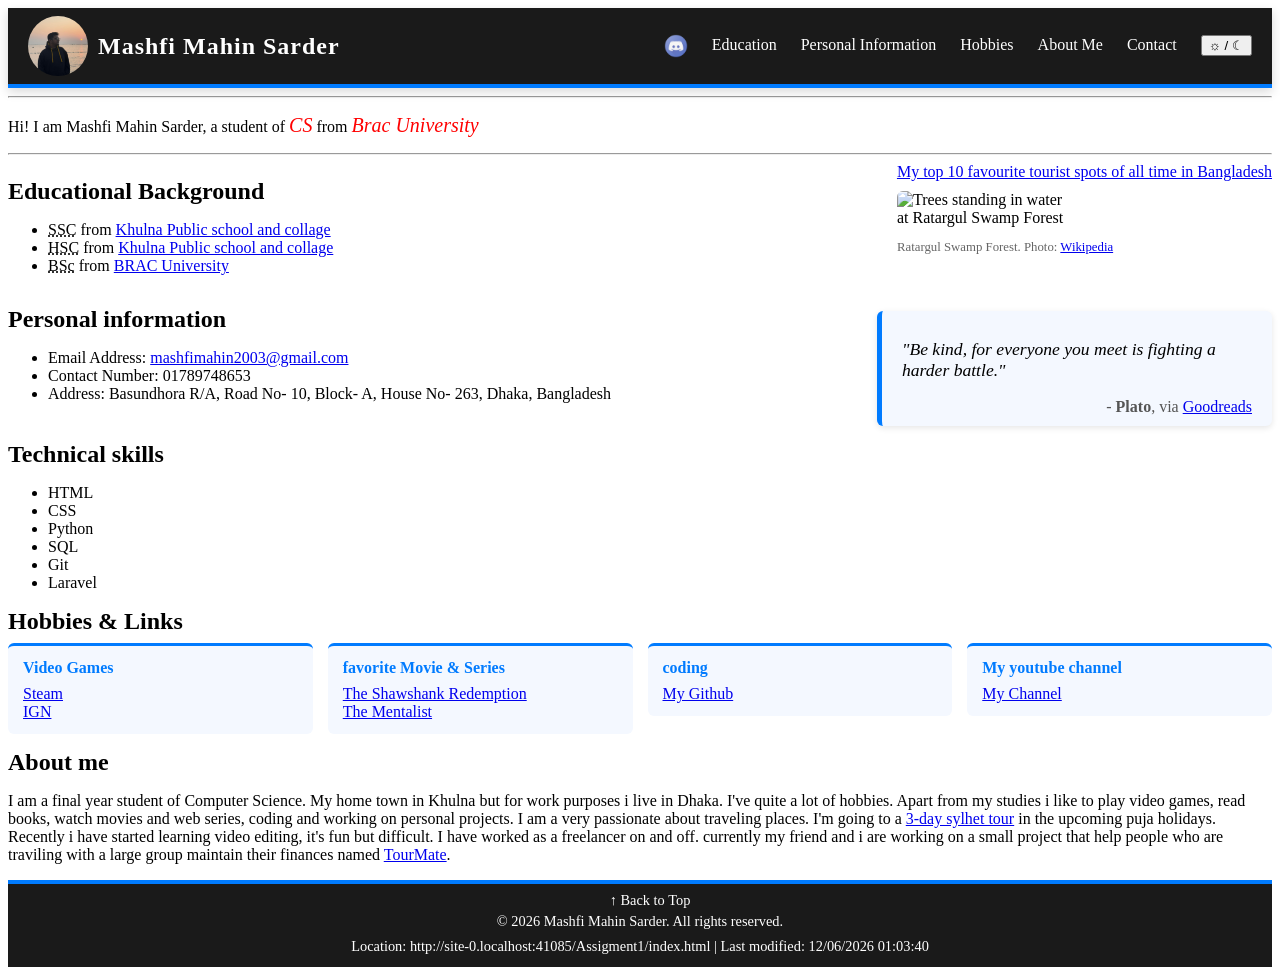
==== Assigment1/index.html @ 3bc18e37 "Finished" ====
<!doctype html>
<html lang="en">
  <head>
    <meta charset="UTF-8" />
    <meta name="viewport" content="width=device-width, initial-scale=1.0" />
    <meta name="keywords" content="HTML, CSS" />
    <link rel="stylesheet" href="./style.css" />

    <title>Self Blog- Mashfi Mahin Sarder</title>
  </head>

  <body>
    <header class="prominent-header">
      <img class="profile-pic" src="Images/self.jpg" alt="An image of me" />
      <h1 class="logo"><strong>Mashfi Mahin Sarder</strong></h1>
      <nav>
        <a href="https://discord.com/channels/1556135554771452008">
          <img
            class="nav-icon"
            src="Images/discord.png"
            alt="391 Discord Server"
          />
        </a>
        <a href="#Education">Education</a>
        <a href="#personal">Personal Information</a>
        <a href="#hobbies">Hobbies</a>
        <a href="#about">About Me</a>
        <a href="#contact">Contact</a>
        <button
          class="theme-btn"
          onclick="document.body.classList.toggle('dark')"
        >
          &#9788; / &#9790;
        </button>
      </nav>
    </header>
    <hr />
    <p>
      Hi! I am Mashfi Mahin Sarder, a student of <em>CS</em> from
      <em>Brac University</em>
    </p>
    <hr />
    <div class="flex-container">
      <div>
        <h2 id="Education">Educational Background</h2>
        <ul class="edu-list">
          <li>
            <abbr title="Secondary School Certificate">SSC</abbr> from
            <a href="https://www.kpcbd.edu.bd/"
              >Khulna Public school and collage</a
            >
          </li>
          <li>
            <abbr title="Higher Secondary Certificate">HSC</abbr> from
            <a href="https://www.kpcbd.edu.bd/"
              >Khulna Public school and collage</a
            >
          </li>
          <li>
            <abbr title="Bachelor of computer Science">BSc</abbr> from
            <a href="https://www.bracu.ac.bd/">BRAC University</a>
          </li>
        </ul>
      </div>
      <div>
        <a href="./tourist.html"
          >My top 10 favourite tourist spots of all time in Bangladesh</a
        >
        <img
          class="spot-photo"
          src="https://upload.wikimedia.org/wikipedia/commons/thumb/f/f6/%E0%A6%AA%E0%A6%BE%E0%A6%A8%E0%A6%BF%E0%A6%A4%E0%A7%87_%E0%A6%A8%E0%A6%BF%E0%A6%AE%E0%A6%9C%E0%A7%8D%E0%A6%9C%E0%A6%BF%E0%A6%A4_%E0%A6%B0%E0%A6%BE%E0%A6%A4%E0%A6%BE%E0%A6%B0%E0%A6%97%E0%A7%81%E0%A6%B2_%E0%A6%9C%E0%A6%B2%E0%A6%BE%E0%A6%AC%E0%A6%A8%E0%A7%87%E0%A6%B0_%E0%A6%97%E0%A6%BE%E0%A6%9B.jpg/500px-%E0%A6%AA%E0%A6%BE%E0%A6%A8%E0%A6%BF%E0%A6%A4%E0%A7%87_%E0%A6%A8%E0%A6%BF%E0%A6%AE%E0%A6%9C%E0%A7%8D%E0%A6%9C%E0%A6%BF%E0%A6%A4_%E0%A6%B0%E0%A6%BE%E0%A6%A4%E0%A6%BE%E0%A6%B0%E0%A6%97%E0%A7%81%E0%A6%B2_%E0%A6%9C%E0%A6%B2%E0%A6%BE%E0%A6%AC%E0%A6%A8%E0%A7%87%E0%A6%B0_%E0%A6%97%E0%A6%BE%E0%A6%9B.jpg"
          alt="Trees standing in water at Ratargul Swamp Forest"
        />
        <p class="photo-credit">
          Ratargul Swamp Forest. Photo:
          <a
            href="https://en.wikipedia.org/wiki/File:%E0%A6%AA%E0%A6%BE%E0%A6%A8%E0%A6%BF%E0%A6%A4%E0%A7%87_%E0%A6%A8%E0%A6%BF%E0%A6%AE%E0%A6%9C%E0%A7%8D%E0%A6%9C%E0%A6%BF%E0%A6%A4_%E0%A6%B0%E0%A6%BE%E0%A6%A4%E0%A6%BE%E0%A6%B0%E0%A6%97%E0%A7%81%E0%A6%B2_%E0%A6%9C%E0%A6%B2%E0%A6%BE%E0%A6%AC%E0%A6%A8%E0%A7%87%E0%A6%B0_%E0%A6%97%E0%A6%BE%E0%A6%9B.jpg"
            >Wikipedia</a
          >
        </p>
      </div>
    </div>
    <div class="flex-container">
      <div>
        <h2 id="personal">Personal information</h2>
        <ul>
          <li>
            Email Address:
            <a href="mailto:mashfimahin2003@gmail.com"
              >mashfimahin2003@gmail.com</a
            >
          </li>
          <li>Contact Number: 01789748653</li>
          <li>
            Address: Basundhora R/A, Road No- 10, Block- A, House No- 263,
            Dhaka, Bangladesh
          </li>
        </ul>
      </div>
      <div class="quote-box">
        <blockquote cite="https://www.goodreads.com/author/quotes/879.Plato">
          <p>"Be kind, for everyone you meet is fighting a harder battle."</p>
        </blockquote>
        <p class="quote-author">
          - <strong>Plato</strong>, via
          <a href="https://www.goodreads.com/author/quotes/879.Plato"
            >Goodreads</a
          >
        </p>
      </div>
    </div>
    <h2>Technical skills</h2>
    <ul>
      <li>HTML</li>
      <li>CSS</li>
      <li>Python</li>
      <li>SQL</li>
      <li>Git</li>
      <li>Laravel</li>
    </ul>
    <h2 id="hobbies">Hobbies &amp; Links</h2>
    <div class="flex-container hobby-links">
      <div>
        <h3>Video Games</h3>
        <ul>
          <li><a href="https://store.steampowered.com/">Steam</a></li>
          <li><a href="https://www.ign.com/">IGN</a></li>
        </ul>
      </div>
      <div>
        <h3>favorite Movie &amp; Series</h3>
        <ul>
          <li>
            <a href="https://www.imdb.com/title/tt0111161/"
              >The Shawshank Redemption</a
            >
          </li>
          <li>
            <a href="https://www.imdb.com/title/tt1196946/">The Mentalist</a>
          </li>
        </ul>
      </div>
      <div>
        <h3>coding</h3>
        <ul>
          <li><a href="https://github.com/Mashfi2001">My Github</a></li>
        </ul>
      </div>
      <div>
        <h3>My youtube channel</h3>
        <ul>
          <li>
            <a href="youtube.com/channel/UCqxQkbMiHVb6Gae5THPHy8w?reload=9"
              >My Channel</a
            >
          </li>
        </ul>
      </div>
    </div>
    <h2 id="about">About me</h2>
    <p>
      I am a final year student of Computer Science. My home town in Khulna but
      for work purposes i live in Dhaka. I've quite a lot of hobbies. Apart from
      my studies i like to play video games, read books, watch movies and web
      series, coding and working on personal projects. I am a very passionate
      about traveling places. I'm going to a
      <a href="./sylhet.html">3-day sylhet tour</a> in the upcoming puja
      holidays. Recently i have started learning video editing, it's fun but
      difficult. I have worked as a freelancer on and off. currently my friend
      and i are working on a small project that help people who are traviling
      with a large group maintain their finances named
      <a href="https://tourmate-hazel.vercel.app/login">TourMate</a>.
    </p>
    <footer>
      <a href="#">&uarr; Back to Top</a>
      <p>© 2026 Mashfi Mahin Sarder. All rights reserved.</p>
      <p id="page-info"></p>
      <script>
        document.getElementById("page-info").textContent =
          "Location: " +
          window.location.href +
          " | Last modified: " +
          document.lastModified;
      </script>
    </footer>
  </body>
</html>
---- Assigment1/style.css ----
.profile-pic {
  width: 60px;
  border-radius: 30px;
  margin-right: 10px;
}

.nav-icon {
  height: 24px;
  vertical-align: middle;
}

em {
  color: red;
  font-size: 20px;
}

h2 {
  clear: both;
  margin: 15px 0 8px;
}
hr {
  clear: both;
}
.prominent-header {
  position: sticky;
  top: 0;
  z-index: 100;
  background-color: #1a1a1a; 
  color: #ffffff;
  padding: 8px 20px;
  display: flex;
  justify-content: space-between;
  align-items: center;
  border-bottom: 4px solid #007bff;
  box-shadow: 0 4px 10px rgba(0, 0, 0, 0.15);
}

.prominent-header .logo {
  font-size: 1.5rem;
  letter-spacing: 1px;
  margin: 0;
  margin-right: auto; 
}

.prominent-header nav a {
  color: #ffffff;
  text-decoration: none;
  margin-left: 20px;
  font-weight: 500;
  transition: color 0.2s ease;
}

.prominent-header nav a:hover {
  color: #007bff;
}

footer {
  display: flex;
  justify-content: center;
  flex-direction: column;
  align-items: center;
  padding: 8px;
  background-color: #1a1a1a;
  color: #ffffff;
  border-top: 4px solid #007bff;
  font-size: 0.9rem;
}

footer p {
  margin: 4px 0;
}

footer a {
  color: #ffffff;
  text-decoration: none;
  margin-left: 20px;
  font-weight: 500;
  transition: color 0.2s ease;
}
.flex-container {
  display: flex; 
  justify-content: space-between;
  align-items: flex-start; 
}

.table-wrapper {
  overflow-x: auto;
}

table {
  width: 100%;
  border-collapse: collapse;
  min-width: 500px;
}

th, td {
  border: 1px solid #ccc; 
  padding: 10px;
  text-align: left;
}

th {
  background-color: #1a1a1a;
  color: #fff;
}

tbody tr:nth-child(even) {
  background-color: #f2f2f2; 
}

tbody tr:hover {
  background-color: #d6e9ff;  
}

tfoot td {
  font-weight: bold;
  text-align: center;
}

.table-photo {
  width: 100%;
  max-width: 250px;
  border-radius: 6px;
  display: block;
}

.photo-credit {
  font-size: 0.8rem;
  color: #666;
}

.spot-photo {
  display: block;
  justify-content: center;
  width: 180px;
  border-radius: 6px;
  margin-top: 10px;
}

.quote-box {
  max-width: 350px;
  margin-top: 20px;
  padding: 10px 20px;
  background-color: #f4f8ff;
  border-left: 5px solid #007bff;
  border-radius: 6px;
  box-shadow: 0 2px 6px rgba(0, 0, 0, 0.1);
}

.quote-box blockquote {
  margin: 0;
  font-style: italic;
  font-size: 1.1rem;
}

.quote-author {
  text-align: right;
  margin: 5px 0 0;
  color: #555;
}


.theme-btn {
  margin-left: 20px;
  cursor: pointer;
}

body.dark {
  background-color: #121212;
  color: #eeeeee;
}

body.dark p a,
body.dark li a {
  color: #66b3ff;
}

body.dark tbody tr:nth-child(even) {
  background-color: #2a2a2a;
}

body.dark tbody tr:hover {
  background-color: #1f3a5a;
}

body.dark .photo-credit {
  color: #aaaaaa;
}

body.dark .quote-box {
  background-color: #1e1e1e;
}

body.dark .quote-author {
  color: #bbbbbb;
}

body.dark .hobby-links div {
  background-color: #1e1e1e;
}


.hobby-links {
  gap: 15px;
}

.hobby-links div {
  flex: 1;
  padding: 5px 15px;
  border-top: 3px solid #007bff;
  background-color: #f4f8ff;
  border-radius: 6px;
}

.hobby-links h3 {
  color: #007bff;
  font-size: 1rem;
  margin: 8px 0;
}

.hobby-links ul {
  list-style: none;
  padding: 0;
  margin: 0 0 8px;
}
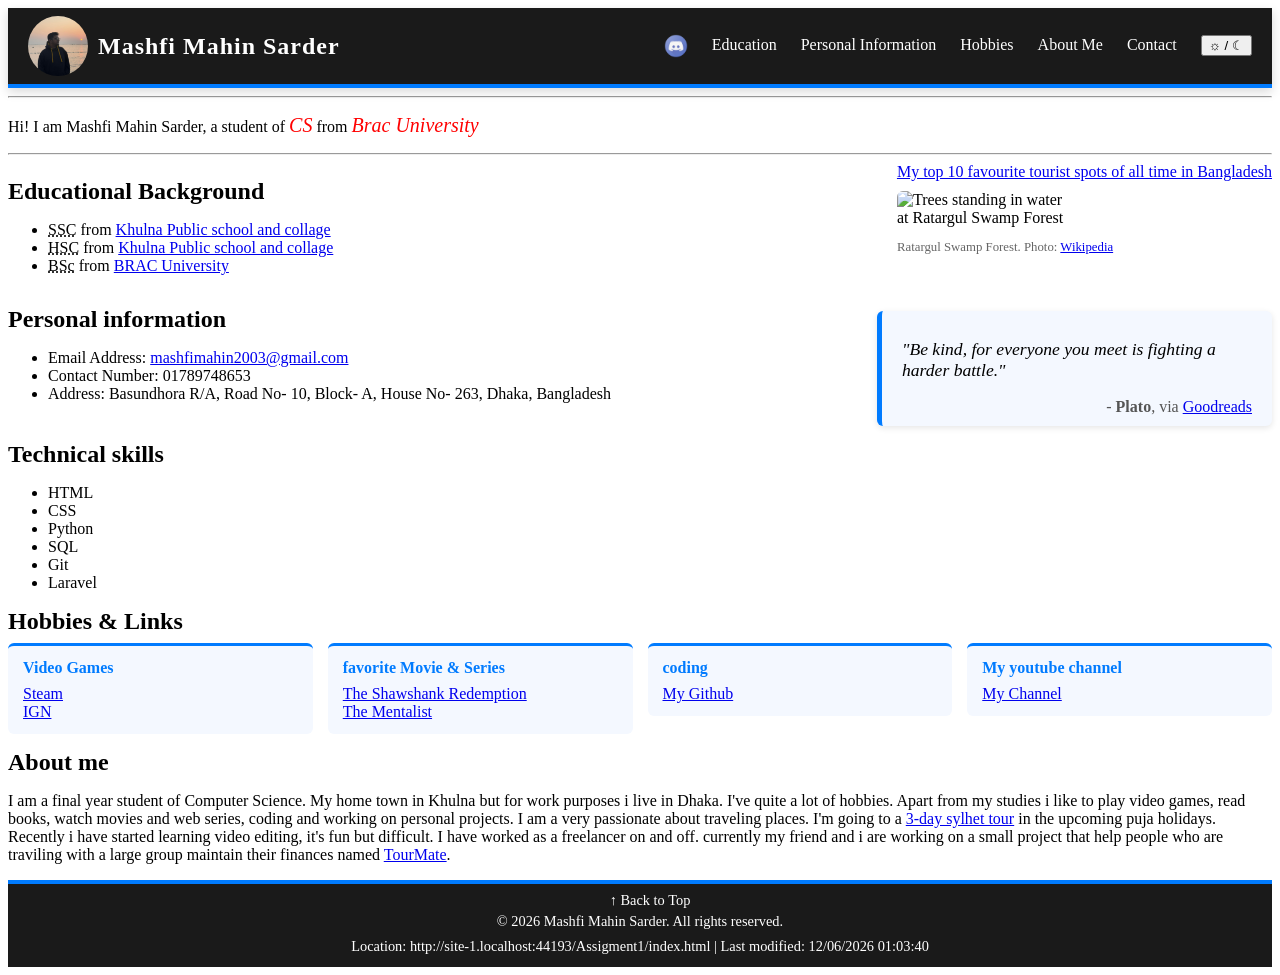
==== commit 9a64e222: "issue solved" ====
--- a/Assigment1/index.html
+++ b/Assigment1/index.html
@@ -1,17 +1,17 @@
 <!doctype html>
 <html lang="en">
   <head>
-    <meta charset="UTF-8" />
-    <meta name="viewport" content="width=device-width, initial-scale=1.0" />
-    <meta name="keywords" content="HTML, CSS" />
-    <link rel="stylesheet" href="./style.css" />
+    <meta charset="UTF-8">
+    <meta name="viewport" content="width=device-width, initial-scale=1.0">
+    <meta name="keywords" content="HTML, CSS">
+    <link rel="stylesheet" href="./style.css">
 
     <title>Self Blog- Mashfi Mahin Sarder</title>
   </head>
 
   <body>
     <header class="prominent-header">
-      <img class="profile-pic" src="Images/self.jpg" alt="An image of me" />
+      <img class="profile-pic" src="Images/self.jpg" alt="An image of me">
       <h1 class="logo"><strong>Mashfi Mahin Sarder</strong></h1>
       <nav>
         <a href="https://discord.com/channels/1556135554771452008">
@@ -19,7 +19,7 @@
             class="nav-icon"
             src="Images/discord.png"
             alt="391 Discord Server"
-          />
+          >
         </a>
         <a href="#Education">Education</a>
         <a href="#personal">Personal Information</a>
@@ -34,12 +34,12 @@
         </button>
       </nav>
     </header>
-    <hr />
+    <hr>
     <p>
       Hi! I am Mashfi Mahin Sarder, a student of <em>CS</em> from
       <em>Brac University</em>
     </p>
-    <hr />
+    <hr>
     <div class="flex-container">
       <div>
         <h2 id="Education">Educational Background</h2>
@@ -70,7 +70,7 @@
           class="spot-photo"
           src="https://upload.wikimedia.org/wikipedia/commons/thumb/f/f6/%E0%A6%AA%E0%A6%BE%E0%A6%A8%E0%A6%BF%E0%A6%A4%E0%A7%87_%E0%A6%A8%E0%A6%BF%E0%A6%AE%E0%A6%9C%E0%A7%8D%E0%A6%9C%E0%A6%BF%E0%A6%A4_%E0%A6%B0%E0%A6%BE%E0%A6%A4%E0%A6%BE%E0%A6%B0%E0%A6%97%E0%A7%81%E0%A6%B2_%E0%A6%9C%E0%A6%B2%E0%A6%BE%E0%A6%AC%E0%A6%A8%E0%A7%87%E0%A6%B0_%E0%A6%97%E0%A6%BE%E0%A6%9B.jpg/500px-%E0%A6%AA%E0%A6%BE%E0%A6%A8%E0%A6%BF%E0%A6%A4%E0%A7%87_%E0%A6%A8%E0%A6%BF%E0%A6%AE%E0%A6%9C%E0%A7%8D%E0%A6%9C%E0%A6%BF%E0%A6%A4_%E0%A6%B0%E0%A6%BE%E0%A6%A4%E0%A6%BE%E0%A6%B0%E0%A6%97%E0%A7%81%E0%A6%B2_%E0%A6%9C%E0%A6%B2%E0%A6%BE%E0%A6%AC%E0%A6%A8%E0%A7%87%E0%A6%B0_%E0%A6%97%E0%A6%BE%E0%A6%9B.jpg"
           alt="Trees standing in water at Ratargul Swamp Forest"
-        />
+        >
         <p class="photo-credit">
           Ratargul Swamp Forest. Photo:
           <a
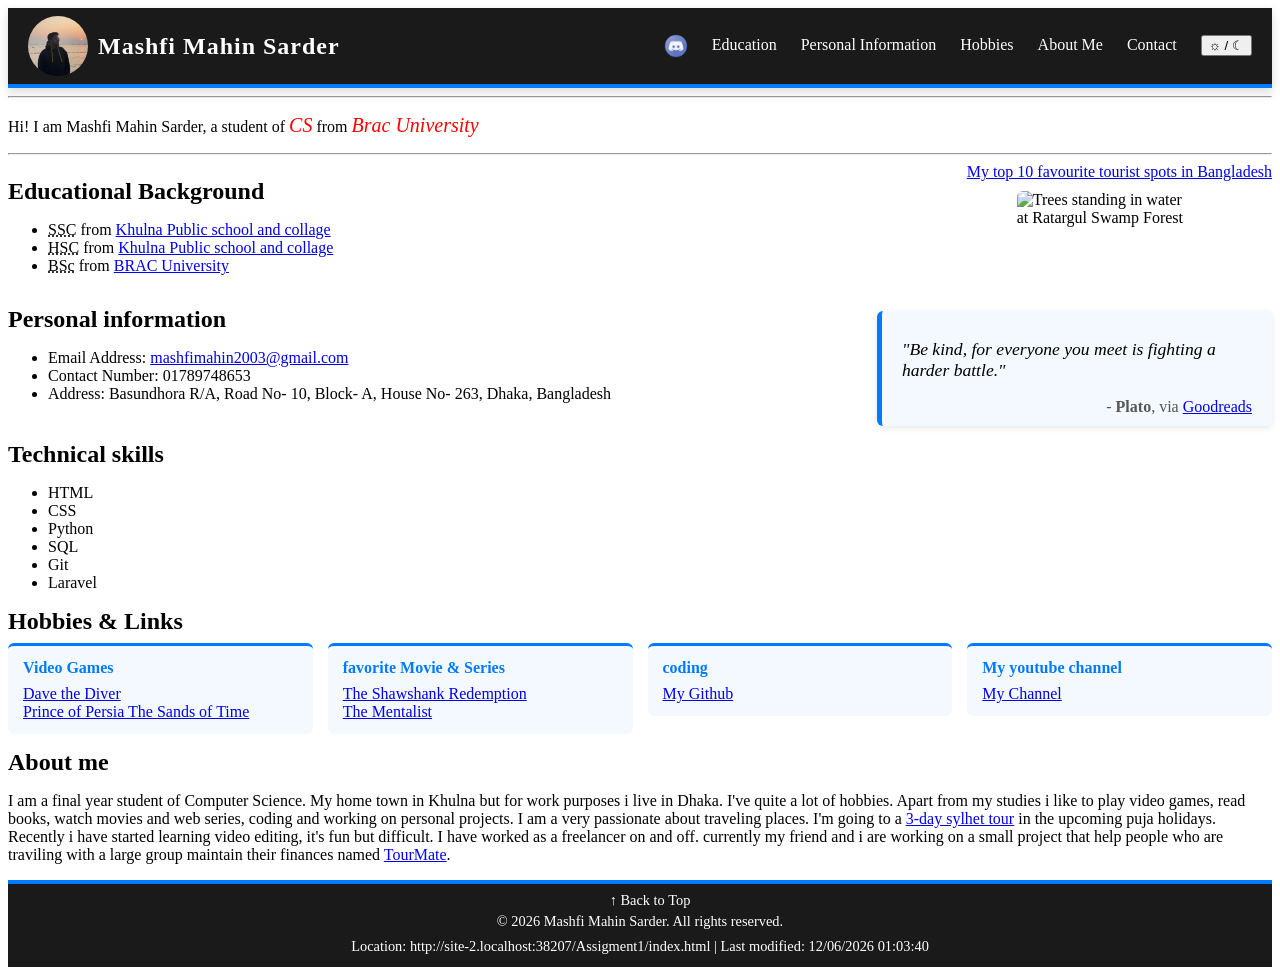
==== commit 4cc055fb: "finishing touch" ====
--- a/Assigment1/index.html
+++ b/Assigment1/index.html
@@ -1,17 +1,17 @@
 <!doctype html>
 <html lang="en">
   <head>
-    <meta charset="UTF-8">
-    <meta name="viewport" content="width=device-width, initial-scale=1.0">
-    <meta name="keywords" content="HTML, CSS">
-    <link rel="stylesheet" href="./style.css">
+    <meta charset="UTF-8" />
+    <meta name="viewport" content="width=device-width, initial-scale=1.0" />
+    <meta name="keywords" content="HTML, CSS" />
+    <link rel="stylesheet" href="./style.css" />
 
     <title>Self Blog- Mashfi Mahin Sarder</title>
   </head>
 
   <body>
     <header class="prominent-header">
-      <img class="profile-pic" src="Images/self.jpg" alt="An image of me">
+      <img class="profile-pic" src="Images/self.jpg" alt="An image of me" />
       <h1 class="logo"><strong>Mashfi Mahin Sarder</strong></h1>
       <nav>
         <a href="https://discord.com/channels/1556135554771452008">
@@ -19,7 +19,7 @@
             class="nav-icon"
             src="Images/discord.png"
             alt="391 Discord Server"
-          >
+          />
         </a>
         <a href="#Education">Education</a>
         <a href="#personal">Personal Information</a>
@@ -34,12 +34,12 @@
         </button>
       </nav>
     </header>
-    <hr>
+    <hr />
     <p>
       Hi! I am Mashfi Mahin Sarder, a student of <em>CS</em> from
       <em>Brac University</em>
     </p>
-    <hr>
+    <hr />
     <div class="flex-container">
       <div>
         <h2 id="Education">Educational Background</h2>
@@ -64,20 +64,13 @@
       </div>
       <div>
         <a href="./tourist.html"
-          >My top 10 favourite tourist spots of all time in Bangladesh</a
+          >My top 10 favourite tourist spots in Bangladesh</a
         >
         <img
           class="spot-photo"
           src="https://upload.wikimedia.org/wikipedia/commons/thumb/f/f6/%E0%A6%AA%E0%A6%BE%E0%A6%A8%E0%A6%BF%E0%A6%A4%E0%A7%87_%E0%A6%A8%E0%A6%BF%E0%A6%AE%E0%A6%9C%E0%A7%8D%E0%A6%9C%E0%A6%BF%E0%A6%A4_%E0%A6%B0%E0%A6%BE%E0%A6%A4%E0%A6%BE%E0%A6%B0%E0%A6%97%E0%A7%81%E0%A6%B2_%E0%A6%9C%E0%A6%B2%E0%A6%BE%E0%A6%AC%E0%A6%A8%E0%A7%87%E0%A6%B0_%E0%A6%97%E0%A6%BE%E0%A6%9B.jpg/500px-%E0%A6%AA%E0%A6%BE%E0%A6%A8%E0%A6%BF%E0%A6%A4%E0%A7%87_%E0%A6%A8%E0%A6%BF%E0%A6%AE%E0%A6%9C%E0%A7%8D%E0%A6%9C%E0%A6%BF%E0%A6%A4_%E0%A6%B0%E0%A6%BE%E0%A6%A4%E0%A6%BE%E0%A6%B0%E0%A6%97%E0%A7%81%E0%A6%B2_%E0%A6%9C%E0%A6%B2%E0%A6%BE%E0%A6%AC%E0%A6%A8%E0%A7%87%E0%A6%B0_%E0%A6%97%E0%A6%BE%E0%A6%9B.jpg"
           alt="Trees standing in water at Ratargul Swamp Forest"
-        >
-        <p class="photo-credit">
-          Ratargul Swamp Forest. Photo:
-          <a
-            href="https://en.wikipedia.org/wiki/File:%E0%A6%AA%E0%A6%BE%E0%A6%A8%E0%A6%BF%E0%A6%A4%E0%A7%87_%E0%A6%A8%E0%A6%BF%E0%A6%AE%E0%A6%9C%E0%A7%8D%E0%A6%9C%E0%A6%BF%E0%A6%A4_%E0%A6%B0%E0%A6%BE%E0%A6%A4%E0%A6%BE%E0%A6%B0%E0%A6%97%E0%A7%81%E0%A6%B2_%E0%A6%9C%E0%A6%B2%E0%A6%BE%E0%A6%AC%E0%A6%A8%E0%A7%87%E0%A6%B0_%E0%A6%97%E0%A6%BE%E0%A6%9B.jpg"
-            >Wikipedia</a
-          >
-        </p>
+        />
       </div>
     </div>
     <div class="flex-container">
@@ -123,8 +116,20 @@
       <div>
         <h3>Video Games</h3>
         <ul>
-          <li><a href="https://store.steampowered.com/">Steam</a></li>
-          <li><a href="https://www.ign.com/">IGN</a></li>
+          <li>
+            <a
+              href="https://store.steampowered.com/app/1868140/DAVE_THE_DIVER/"
+              target="_blank"
+              >Dave the Diver</a
+            >
+          </li>
+          <li>
+            <a
+              href="https://store.steampowered.com/app/13600/Prince_of_Persia_The_Sands_of_Time/"
+              target="_blank"
+              >Prince of Persia The Sands of Time</a
+            >
+          </li>
         </ul>
       </div>
       <div>
--- a/Assigment1/style.css
+++ b/Assigment1/style.css
@@ -127,14 +127,17 @@
 .photo-credit {
   font-size: 0.8rem;
   color: #666;
+  margin-left: 35px;
 }
 
 .spot-photo {
   display: block;
   justify-content: center;
   width: 180px;
+  height: 100px;
   border-radius: 6px;
   margin-top: 10px;
+  margin-left: 50px;
 }
 
 .quote-box {
